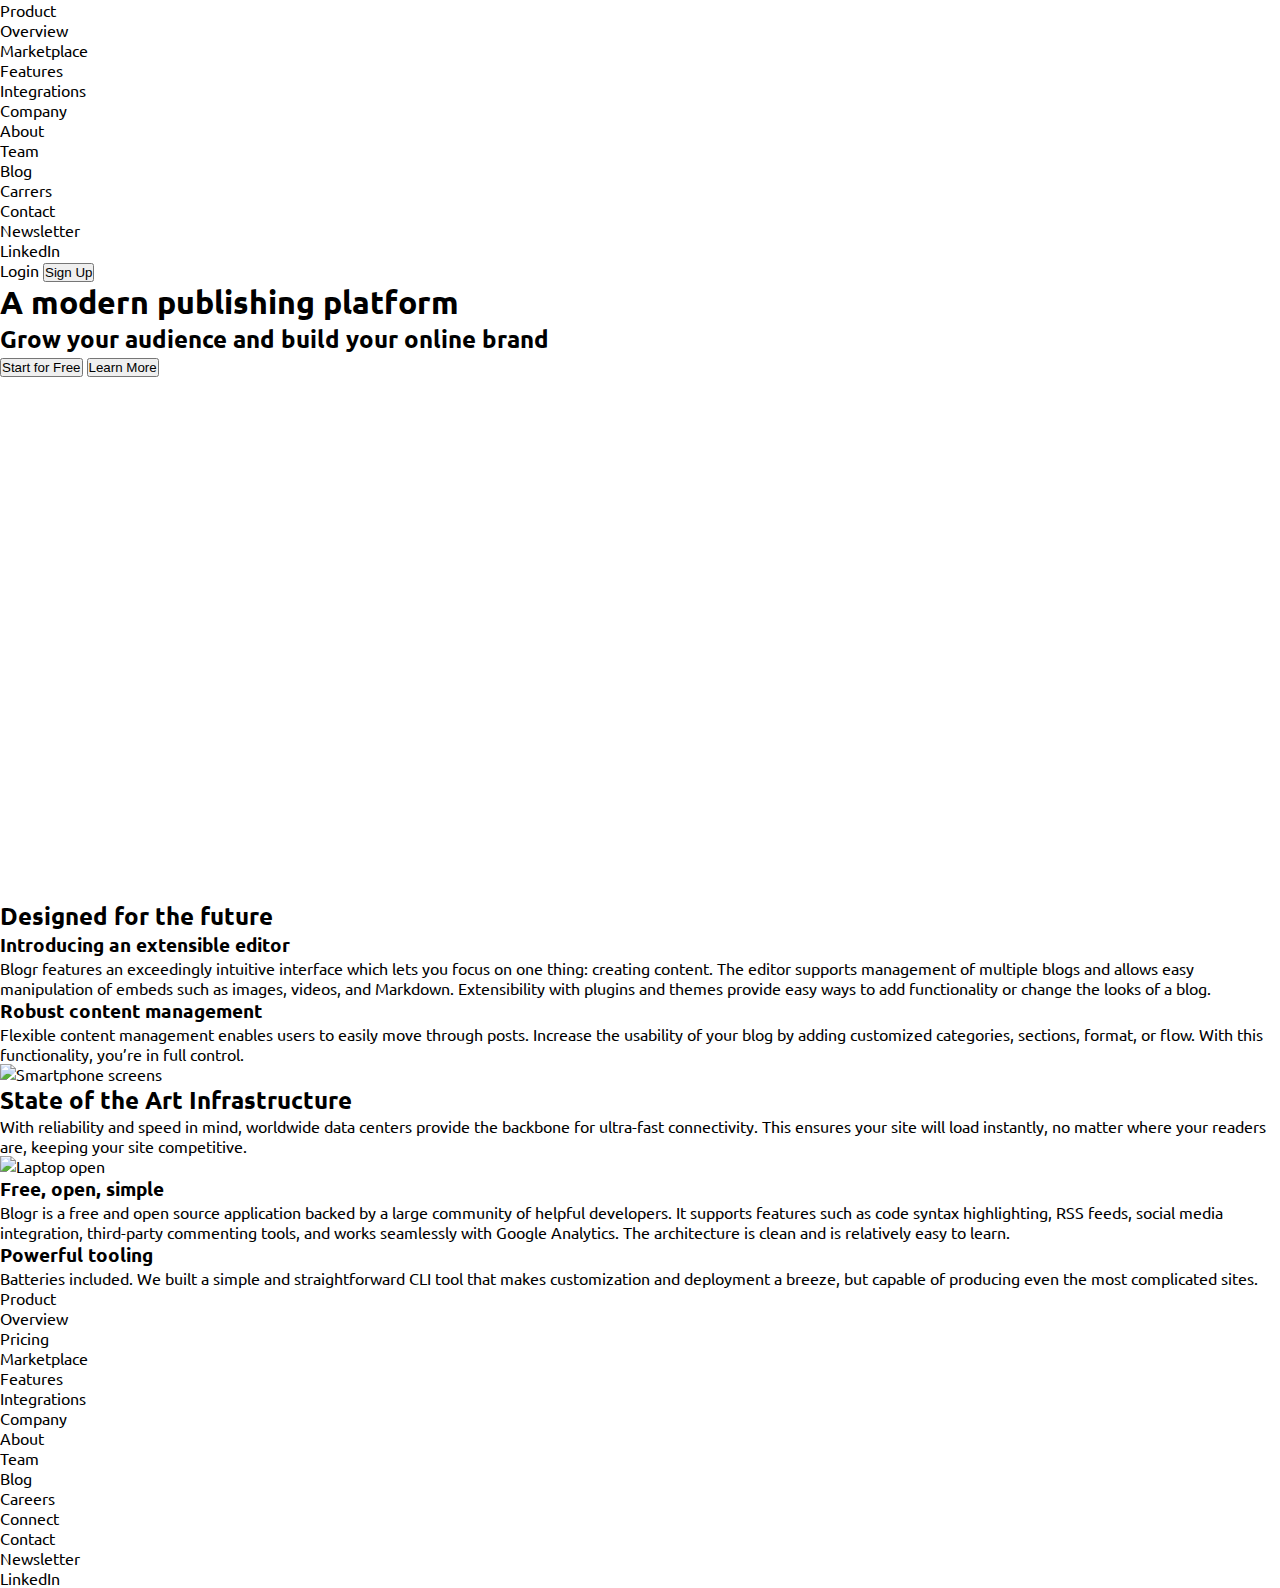
==== blogr-landing-page/v1/index.html @ 5bdd3d71 "some more added" ====
<!DOCTYPE html>
<html lang="en">
	<head>
		<meta charset="UTF-8" />
		<meta http-equiv="X-UA-Compatible" content="IE=edge" />
		<meta name="viewport" content="width=device-width, initial-scale=1.0" />
		<link rel="stylesheet" href="style.css" />
		<title>Blogr LP</title>
		<style>
			@import url('https://fonts.googleapis.com/css2?family=Overpass:wght@300;600&family=Ubuntu:wght@400;500;700&display=swap');
		</style>
	</head>
	<body>
		<section class="section-hero">
			<nav class="nav-top-of-site">
				<ul>
					Product
					<li>Overview</li>
					<li>Marketplace</li>
					<li>Features</li>
					<li>Integrations</li>
				</ul>
				<ul>
					Company
					<li>About</li>
					<li>Team</li>
					<li>Blog</li>
					<li>Carrers</li>
				</ul>
				<ul>
					<li>Contact</li>
					<li>Newsletter</li>
					<li>LinkedIn</li>
				</ul>
				<span>Login </span>
				<button>Sign Up</button>
			</nav>

			<h1>A modern publishing platform</h1>
			<h2>Grow your audience and build your online brand</h2>
			<button>Start for Free</button>
			<button>Learn More</button>
		</section>
		<section>
			<h2>Designed for the future</h2>
			<h3>Introducing an extensible editor</h3>
			<p>
				Blogr features an exceedingly intuitive interface which lets you focus
				on one thing: creating content. The editor supports management of
				multiple blogs and allows easy manipulation of embeds such as images,
				videos, and Markdown. Extensibility with plugins and themes provide easy
				ways to add functionality or change the looks of a blog.
			</p>

			<h3>Robust content management</h3>
			<p>
				Flexible content management enables users to easily move through posts.
				Increase the usability of your blog by adding customized categories,
				sections, format, or flow. With this functionality, you’re in full
				control.
			</p>
		</section>
		<section>
			<img src="#" alt="Smartphone screens" />
			<h2>State of the Art Infrastructure</h2>
			<p>
				With reliability and speed in mind, worldwide data centers provide the
				backbone for ultra-fast connectivity. This ensures your site will load
				instantly, no matter where your readers are, keeping your site
				competitive.
			</p>
		</section>

		<section>
			<img src="#" alt="Laptop open" />
			<h3>Free, open, simple</h3>
			<p>
				Blogr is a free and open source application backed by a large community
				of helpful developers. It supports features such as code syntax
				highlighting, RSS feeds, social media integration, third-party
				commenting tools, and works seamlessly with Google Analytics. The
				architecture is clean and is relatively easy to learn.
			</p>
			<h3>Powerful tooling</h3>
			<p>
				Batteries included. We built a simple and straightforward CLI tool that
				makes customization and deployment a breeze, but capable of producing
				even the most complicated sites.
			</p>
		</section>
		<footer>
			<ul>
				Product
				<li>Overview</li>
				<li>Pricing</li>
				<li>Marketplace</li>
				<li>Features</li>
				<li>Integrations</li>
			</ul>
			<ul>
				Company
				<li>About</li>
				<li>Team</li>
				<li>Blog</li>
				<li>Careers</li>
			</ul>
			<ul>
				Connect
				<li>Contact</li>
				<li>Newsletter</li>
				<li>LinkedIn</li>
			</ul>
		</footer>
	</body>
</html>
---- blogr-landing-page/v1/style.css ----
:root {
	/* ===
    colors 
    === */
	/* CTA text */
	--light-red: hsl(356, 100%, 66%);
	/* CTA hover bg */
	--very-light-red: hsl(355, 100%, 74%);
	/* headings */
	--very-dark-blue: hsl(208, 49%, 24%);

	/* text */
	--white: hsl(0, 0%, 100%);
	/* footer text */
	--grayish-blue: hsl(240, 2%, 79%);
	/* body copy */
	--very-dark-grayish-blue: hsl(207, 13%, 34%);
	/* footer bg */
	--very-dark-blue: hsl(240, 10%, 16%);

	/* ===
    gradient 
    === */
	/* bg gradient - intro/cta mobile nav */
	--bg-grad-mobile-nav-very-light-red: hsl(13, 100%, 72%);
	--bg-grad-mobile-nav-light-red: hsl(353, 100%, 62%);
	/* bg gradient - body */
	--bg-grad-very-dark-blue: hsl(237, 17%, 21%);
	--bg-grad-very-dark-desaturated-blue: hsl(237, 23%, 32%);
}

* {
	margin: 0;
	padding: 0;
	box-sizing: border-box;
}

html,
body {
	font-size: 16px;
	font-family: 'Ubuntu', sans-serif;
}

/* ====
sections
==== */
.section-hero {
	height: 100vh;
}

/* ====
navigation
==== */
.nav-top-of-site {
}
.nav-top-of-site ul {
}
.nav-top-of-site li {
	list-style: none;
}

/* 
- Mobile: 375px
- Desktop: 1440px

### Fonts

- Family: [Overpass](https://fonts.google.com/specimen/Overpass?preview.text_type=custom)
- Weights: 300, 600

- Family: [Ubuntu](https://fonts.google.com/specimen/Ubuntu?preview.text_type=custom)
- Weights: 400, 500, 700
*/
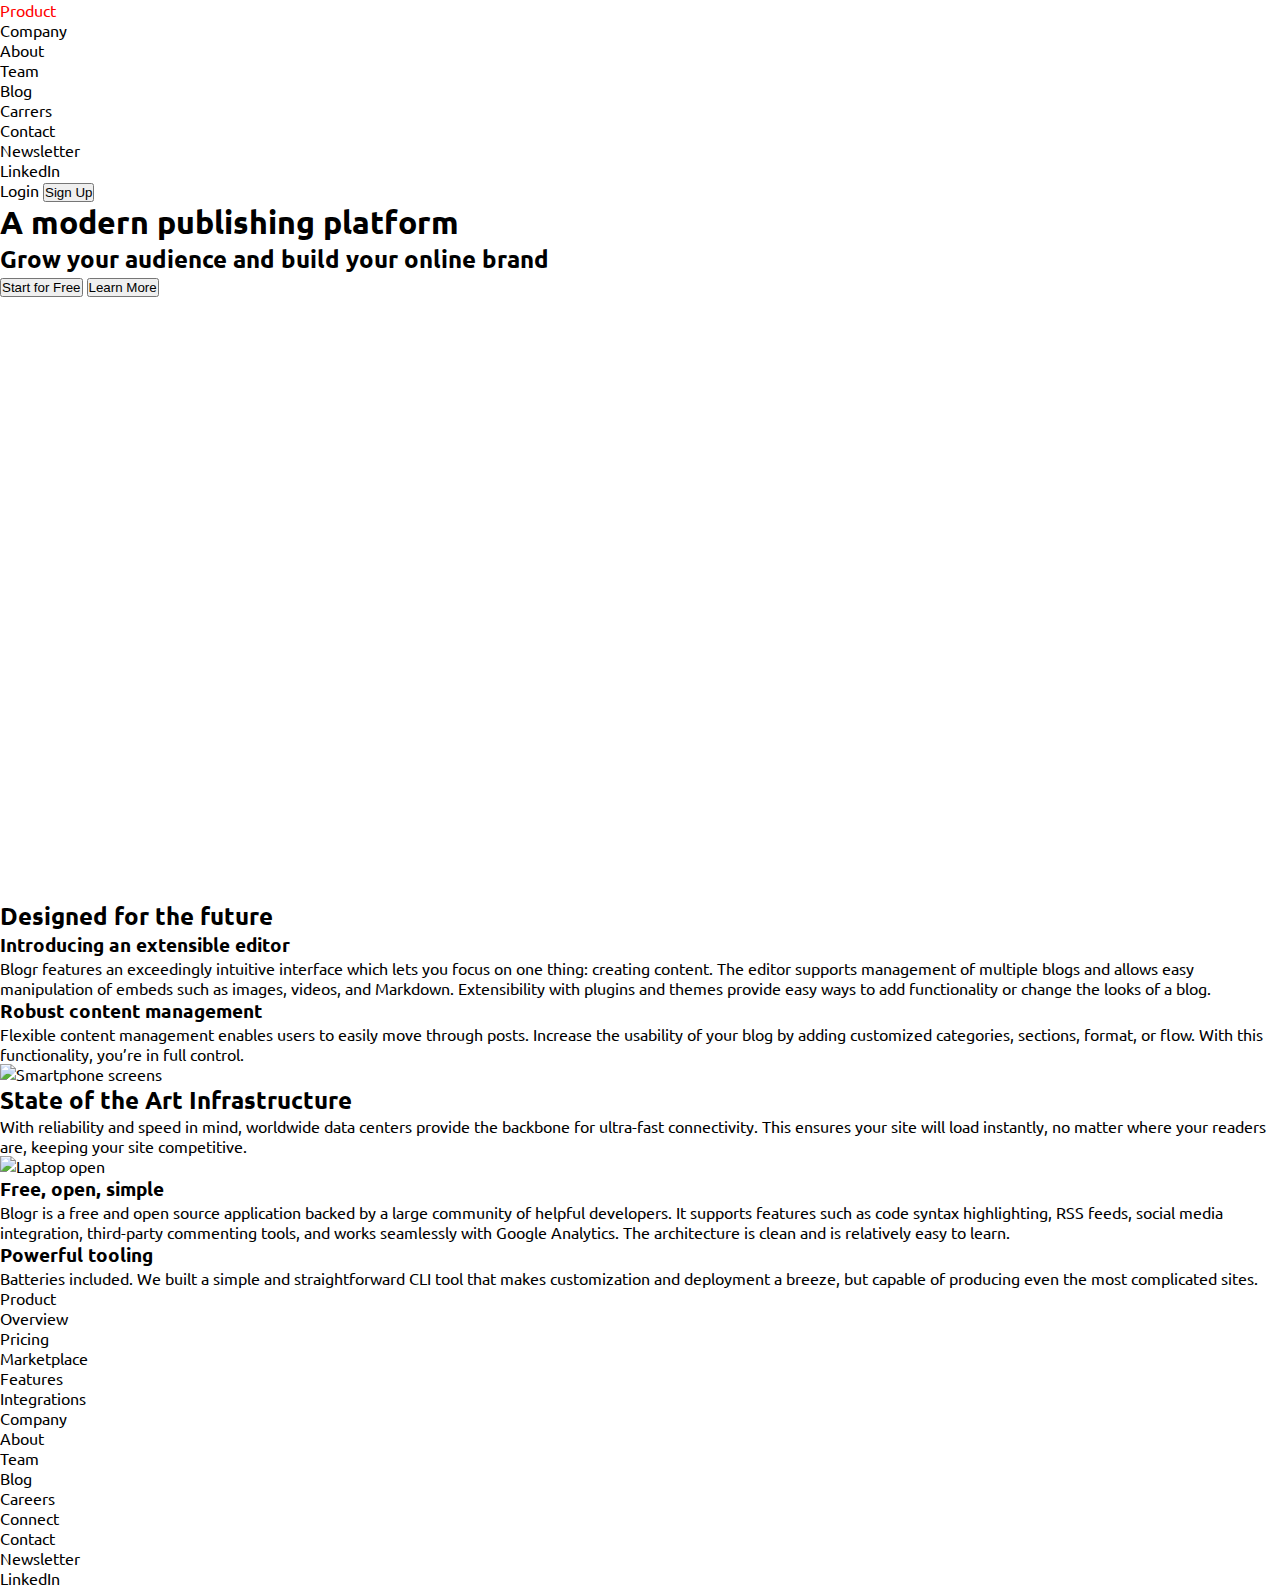
==== commit 0747f933: "stying" ====
--- a/blogr-landing-page/v1/index.html
+++ b/blogr-landing-page/v1/index.html
@@ -13,13 +13,33 @@
 	<body>
 		<section class="section-hero">
 			<nav class="nav-top-of-site">
-				<ul>
-					Product
+				<ul tabindex="0">
+					<li>
+						<input id="navProdMain" type="radio" name="item" checked="true" />
+						<label for="navProdMain">Product</label>
+					</li>
+					<li>
+						<input id="navProditem1" type="radio" name="item" />
+						<label for="navProditem1">Overview</label>
+					</li>
+					<li>
+						<input id="navProditem2" type="radio" name="item" />
+						<label for="navProditem2">Marketplace</label>
+					</li>
+					<li>
+						<input id="navProditem3" type="radio" name="item" />
+						<label for="navProditem3">Features</label>
+					</li>
+					<li>
+						<input id="navProditem4" type="radio" name="item" />
+						<label for="navProditem4">Integrations</label>
+					</li>
+				</ul>
+				<!-- Product
 					<li>Overview</li>
 					<li>Marketplace</li>
 					<li>Features</li>
-					<li>Integrations</li>
-				</ul>
+					<li>Integrations</li> -->
 				<ul>
 					Company
 					<li>About</li>
--- a/blogr-landing-page/v1/style.css
+++ b/blogr-landing-page/v1/style.css
@@ -51,6 +51,22 @@
 /* ====
 navigation
 ==== */
+ul,
+li {
+	list-style: none;
+}
+li input {
+	display: none;
+}
+ul:not(:focus) input:not(:checked),
+ul:not(:focus) input:not(:checked) + label {
+	display: none;
+}
+
+input:checked + label {
+	color: red;
+}
+
 .nav-top-of-site {
 }
 .nav-top-of-site ul {
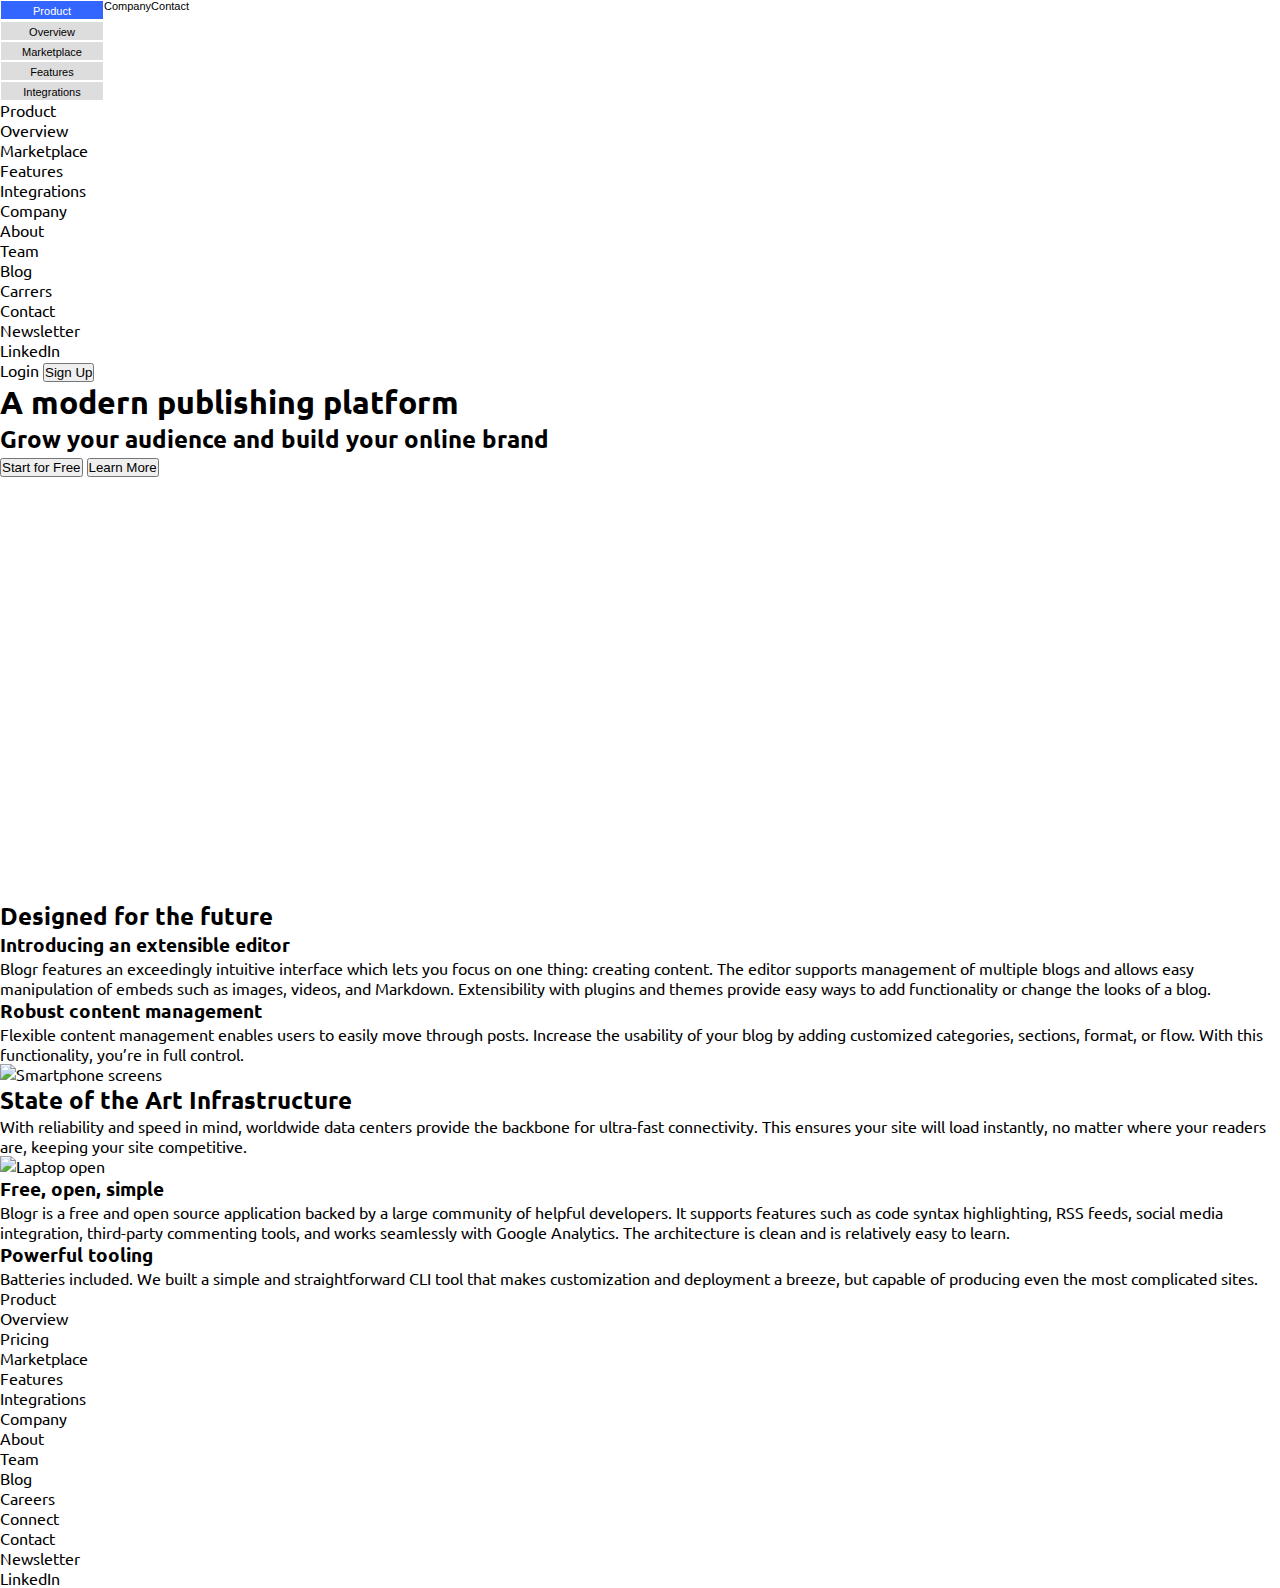
==== commit 8d0aa9e1: "dropdown css added" ====
--- a/blogr-landing-page/v1/index.html
+++ b/blogr-landing-page/v1/index.html
@@ -13,33 +13,34 @@
 	<body>
 		<section class="section-hero">
 			<nav class="nav-top-of-site">
-				<ul tabindex="0">
-					<li>
-						<input id="navProdMain" type="radio" name="item" checked="true" />
-						<label for="navProdMain">Product</label>
-					</li>
-					<li>
-						<input id="navProditem1" type="radio" name="item" />
-						<label for="navProditem1">Overview</label>
-					</li>
-					<li>
-						<input id="navProditem2" type="radio" name="item" />
-						<label for="navProditem2">Marketplace</label>
-					</li>
-					<li>
-						<input id="navProditem3" type="radio" name="item" />
-						<label for="navProditem3">Features</label>
-					</li>
-					<li>
-						<input id="navProditem4" type="radio" name="item" />
-						<label for="navProditem4">Integrations</label>
-					</li>
-				</ul>
-				<!-- Product
-					<li>Overview</li>
-					<li>Marketplace</li>
-					<li>Features</li>
-					<li>Integrations</li> -->
+				<div class="menu">
+					<ul>
+						<li>
+							<a href="#" class="hide">Product</a>
+							<ul>
+								<li>
+									<a href="#">Overview</a>
+								</li>
+								<li>
+									<a href="#">Marketplace</a>
+								</li>
+								<li>
+									<a href="#">Features</a>
+								</li>
+								<li>
+									<a href="#">Integrations</a>
+								</li>
+							</ul>
+						</li>
+						<li>Company</li>
+						<li>Contact</li>
+					</ul>
+				</div>
+				Product
+				<li>Overview</li>
+				<li>Marketplace</li>
+				<li>Features</li>
+				<li>Integrations</li>
 				<ul>
 					Company
 					<li>About</li>
--- a/blogr-landing-page/v1/style.css
+++ b/blogr-landing-page/v1/style.css
@@ -51,28 +51,112 @@
 /* ====
 navigation
 ==== */
-ul,
-li {
+
+/* 
+.menu ul {
 	list-style: none;
+	float: left;
+	position: relative;
 }
-li input {
-	display: none;
+.menu ul li a,
+.menu ul li a:visited {
+	font-size: 20px;
+	height: 25px;
+	display: block;
+	text-decoration: none;
+	color: #000;
+	width: 104px;
+	text-align: center;
+	border: 1px solid #fff;
+	background: #710069;
+	overflow: hidden;
 }
-ul:not(:focus) input:not(:checked),
-ul:not(:focus) input:not(:checked) + label {
+.menu ul li ul {
 	display: none;
 }
 
-input:checked + label {
-	color: red;
+.menu ul li {
+	float: left;
+	position: relative;
+} */
+
+/* common styling */
+.menu {
+	font-family: arial, sans-serif;
+	width: 750px;
+	height: 100px;
+	position: relative;
+	font-size: 11px;
+	z-index: 100;
+}
+.menu ul li a,
+.menu ul li a:visited {
+	display: block;
+	text-decoration: none;
+	color: #000;
+	width: 104px;
+	height: 20px;
+	text-align: center;
+	color: #fff;
+	border: 1px solid #fff;
+	background: #710069;
+	line-height: 20px;
+	font-size: 11px;
+	overflow: hidden;
+}
+.menu ul {
+	padding: 0;
+	margin: 0;
+	list-style: none;
+}
+.menu ul li {
+	float: left;
+	position: relative;
+}
+.menu ul li ul {
+	display: none;
 }
 
-.nav-top-of-site {
+/* specific to non IE browsers */
+.menu ul li:hover a {
+	color: #fff;
+	background: #36f;
 }
-.nav-top-of-site ul {
+.menu ul li:hover ul {
+	display: block;
+	position: absolute;
+	top: 21px;
+	left: 0;
+	width: 105px;
 }
-.nav-top-of-site li {
-	list-style: none;
+.menu ul li:hover ul li a.hide {
+	background: #6a3;
+	color: #fff;
+}
+.menu ul li:hover ul li:hover a.hide {
+	background: #6fc;
+	color: #000;
+}
+.menu ul li:hover ul li ul {
+	display: none;
+}
+.menu ul li:hover ul li a {
+	display: block;
+	background: #ddd;
+	color: #000;
+}
+.menu ul li:hover ul li a:hover {
+	background: #6fc;
+	color: #000;
+}
+.menu ul li:hover ul li:hover ul {
+	display: block;
+	position: absolute;
+	left: 105px;
+	top: 0;
+}
+.menu ul li:hover ul li:hover ul.left {
+	left: -105px;
 }
 
 /* 
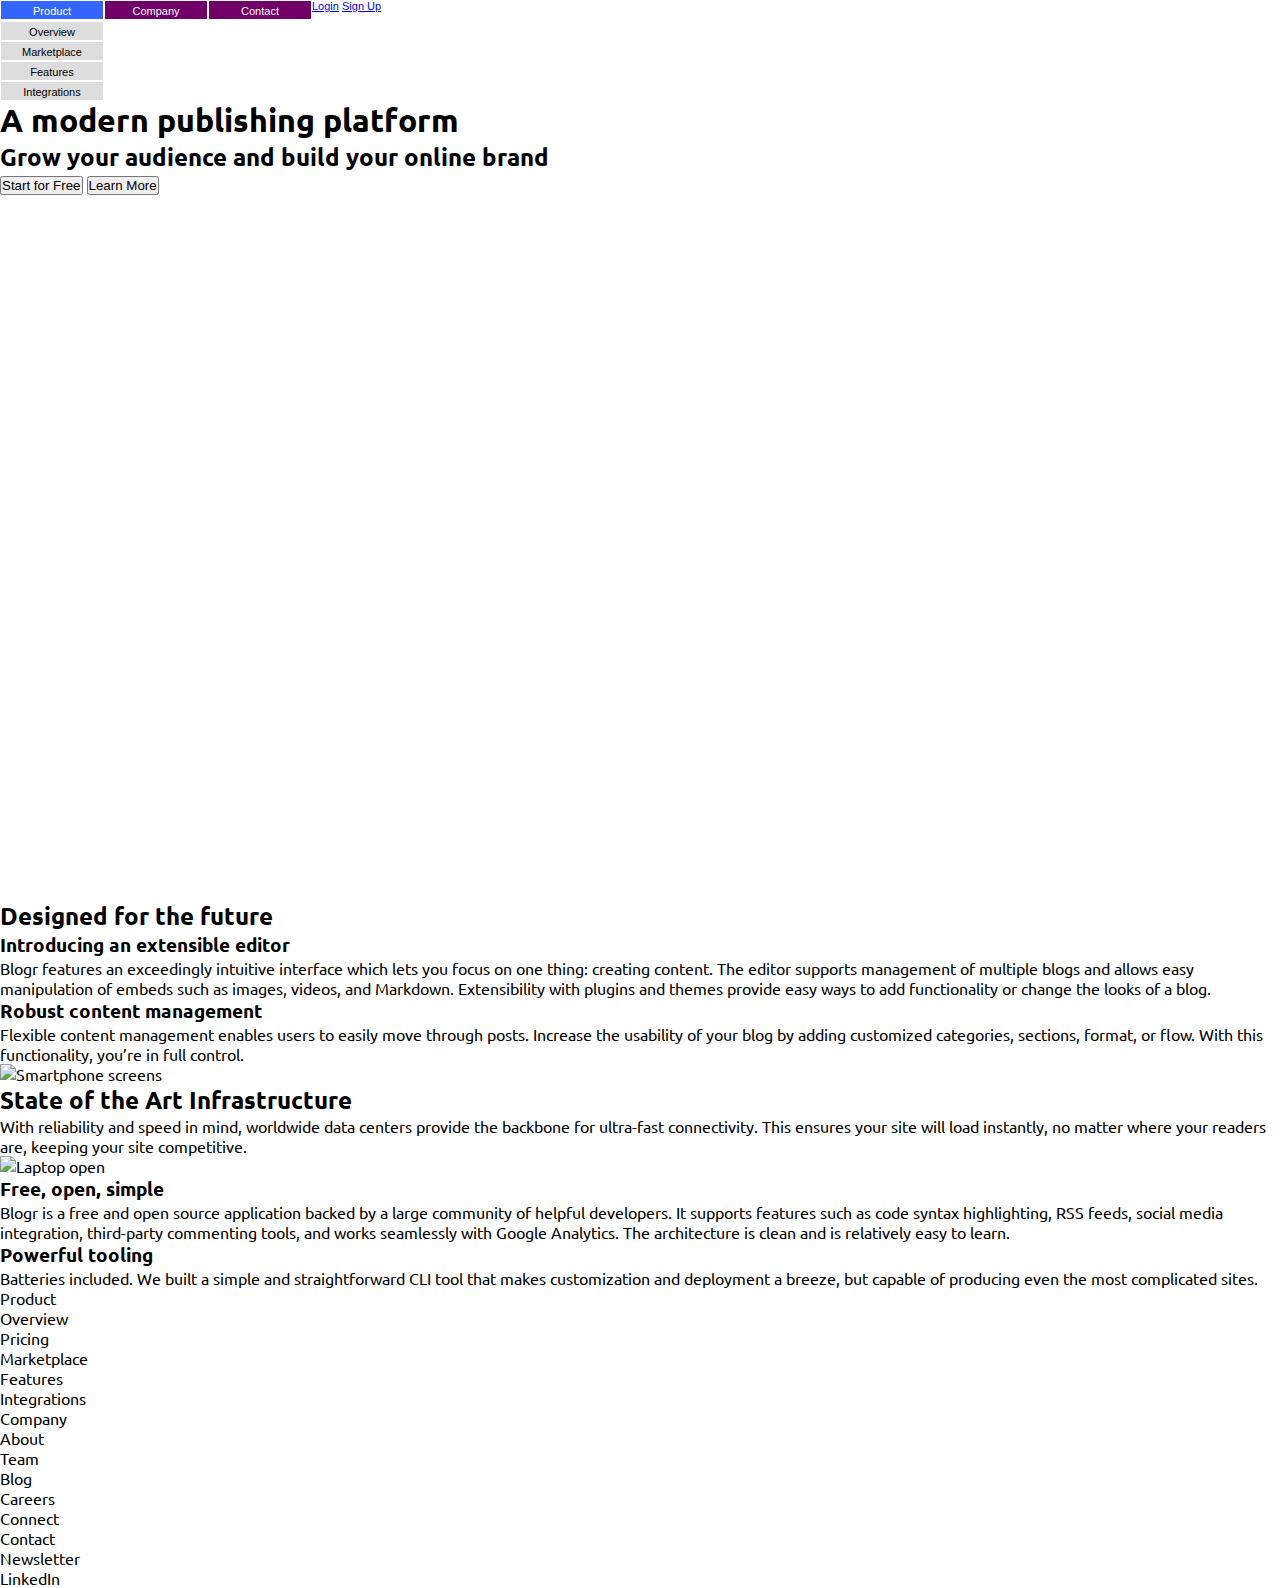
==== commit 62bbdc32: "udpated navigation" ====
--- a/blogr-landing-page/v1/index.html
+++ b/blogr-landing-page/v1/index.html
@@ -12,7 +12,7 @@
 	</head>
 	<body>
 		<section class="section-hero">
-			<nav class="nav-top-of-site">
+			<nav class="nav">
 				<div class="menu">
 					<ul>
 						<li>
@@ -32,29 +32,40 @@
 								</li>
 							</ul>
 						</li>
-						<li>Company</li>
-						<li>Contact</li>
+						<li>
+							<a href="#" class="hide">Company</a>
+							<ul>
+								<li>
+									<a href="#">About</a>
+								</li>
+								<li>
+									<a href="#">Team</a>
+								</li>
+								<li>
+									<a href="#">Blog</a>
+								</li>
+								<li>
+									<a href="#">Carrers</a>
+								</li>
+							</ul>
+						</li>
+						<li>
+							<a href="#" class="hide">Contact</a>
+							<ul>
+								<li>
+									<a href="#">Newsletter</a>
+								</li>
+								<li>
+									<a href="#">LinkedIn</a>
+								</li>
+							</ul>
+						</li>
 					</ul>
+					<div class="menu-right">
+						<a href="#">Login</a>
+						<a href="#">Sign Up</a>
+					</div>
 				</div>
-				Product
-				<li>Overview</li>
-				<li>Marketplace</li>
-				<li>Features</li>
-				<li>Integrations</li>
-				<ul>
-					Company
-					<li>About</li>
-					<li>Team</li>
-					<li>Blog</li>
-					<li>Carrers</li>
-				</ul>
-				<ul>
-					<li>Contact</li>
-					<li>Newsletter</li>
-					<li>LinkedIn</li>
-				</ul>
-				<span>Login </span>
-				<button>Sign Up</button>
 			</nav>
 
 			<h1>A modern publishing platform</h1>
--- a/blogr-landing-page/v1/style.css
+++ b/blogr-landing-page/v1/style.css
@@ -118,6 +118,9 @@
 }
 
 /* specific to non IE browsers */
+.menu {
+	display: flex;
+}
 .menu ul li:hover a {
 	color: #fff;
 	background: #36f;
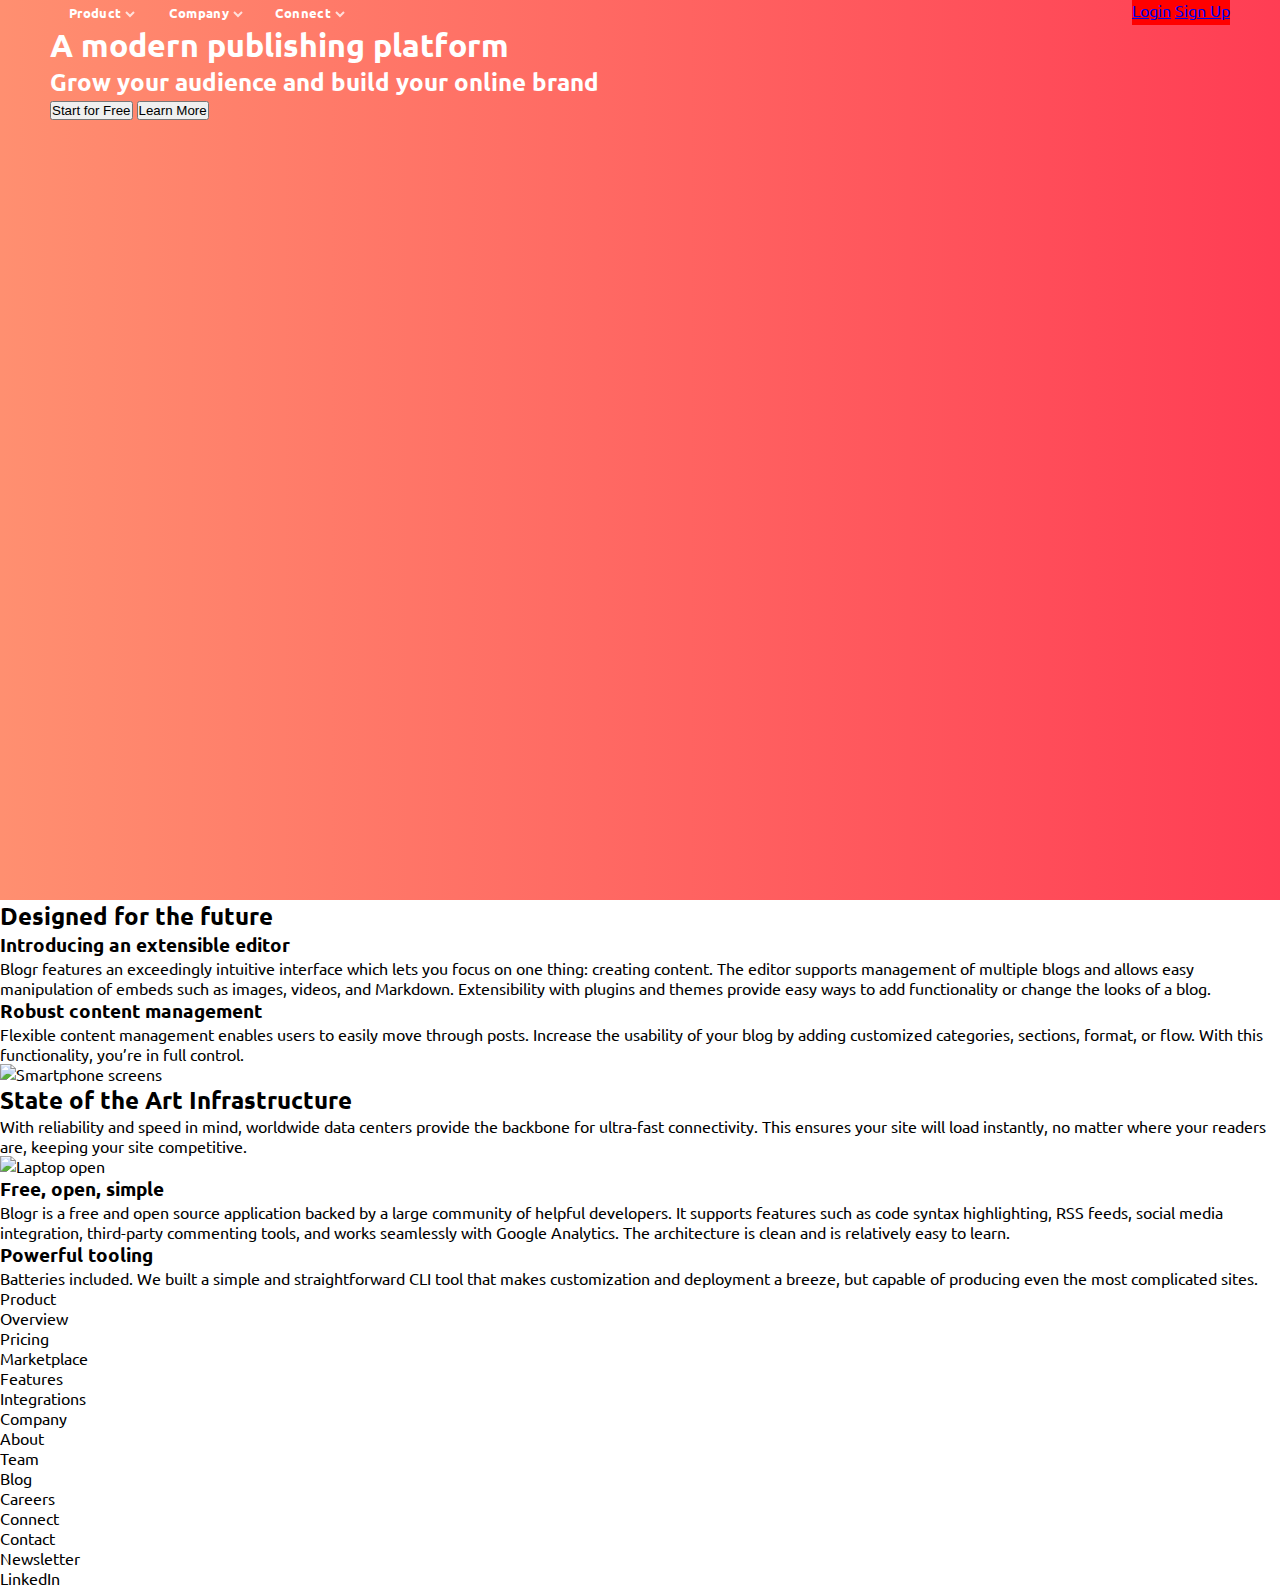
==== commit a345d76c: "style update" ====
--- a/blogr-landing-page/v1/index.html
+++ b/blogr-landing-page/v1/index.html
@@ -12,66 +12,75 @@
 	</head>
 	<body>
 		<section class="section-hero">
-			<nav class="nav">
-				<div class="menu">
-					<ul>
-						<li>
-							<a href="#" class="hide">Product</a>
-							<ul>
-								<li>
-									<a href="#">Overview</a>
-								</li>
-								<li>
-									<a href="#">Marketplace</a>
-								</li>
-								<li>
-									<a href="#">Features</a>
-								</li>
-								<li>
-									<a href="#">Integrations</a>
-								</li>
-							</ul>
-						</li>
-						<li>
-							<a href="#" class="hide">Company</a>
-							<ul>
-								<li>
-									<a href="#">About</a>
-								</li>
-								<li>
-									<a href="#">Team</a>
-								</li>
-								<li>
-									<a href="#">Blog</a>
-								</li>
-								<li>
-									<a href="#">Carrers</a>
-								</li>
-							</ul>
-						</li>
-						<li>
-							<a href="#" class="hide">Contact</a>
-							<ul>
-								<li>
-									<a href="#">Newsletter</a>
-								</li>
-								<li>
-									<a href="#">LinkedIn</a>
-								</li>
-							</ul>
-						</li>
-					</ul>
-					<div class="menu-right">
-						<a href="#">Login</a>
-						<a href="#">Sign Up</a>
+			<div class="container">
+				<nav class="nav">
+					<div class="menu">
+						<ul>
+							<li>
+								<a href="#" class="hide"
+									>Product <img src="images/icon-arrow-light.svg" alt=""
+								/></a>
+
+								<ul>
+									<li>
+										<a href="#">Overview</a>
+									</li>
+									<li>
+										<a href="#">Marketplace</a>
+									</li>
+									<li>
+										<a href="#">Features</a>
+									</li>
+									<li>
+										<a href="#">Integrations</a>
+									</li>
+								</ul>
+							</li>
+							<li>
+								<a href="#" class="hide"
+									>Company <img src="images/icon-arrow-light.svg" alt=""
+								/></a>
+								<ul>
+									<li>
+										<a href="#">About</a>
+									</li>
+									<li>
+										<a href="#">Team</a>
+									</li>
+									<li>
+										<a href="#">Blog</a>
+									</li>
+									<li>
+										<a href="#">Carrers</a>
+									</li>
+								</ul>
+							</li>
+							<li>
+								<a href="#" class="hide"
+									>Connect <img src="images/icon-arrow-light.svg" alt=""
+								/></a>
+								<ul>
+									<li>
+										<a href="#">Newsletter</a>
+									</li>
+									<li>
+										<a href="#">LinkedIn</a>
+									</li>
+								</ul>
+							</li>
+						</ul>
+						<div class="menu-right">
+							<a href="#">Login</a>
+							<a href="#">Sign Up</a>
+						</div>
 					</div>
-				</div>
-			</nav>
+				</nav>
 
-			<h1>A modern publishing platform</h1>
-			<h2>Grow your audience and build your online brand</h2>
-			<button>Start for Free</button>
-			<button>Learn More</button>
+				<h1>A modern publishing platform</h1>
+				<h2>Grow your audience and build your online brand</h2>
+				<button>Start for Free</button>
+				<button>Learn More</button>
+			</div>
 		</section>
 		<section>
 			<h2>Designed for the future</h2>
--- a/blogr-landing-page/v1/style.css
+++ b/blogr-landing-page/v1/style.css
@@ -41,68 +41,60 @@
 	font-family: 'Ubuntu', sans-serif;
 }
 
+.container {
+	width: 100vw;
+	min-height: 100vh;
+	padding: 0 50px;
+}
 /* ====
 sections
 ==== */
 .section-hero {
 	height: 100vh;
+	background: linear-gradient(
+		90deg,
+		var(--bg-grad-mobile-nav-very-light-red),
+		var(--bg-grad-mobile-nav-light-red)
+	);
+	color: var(--white);
 }
 
 /* ====
 navigation
 ==== */
+/* common styling */
+.menu-right {
+	background-color: red;
+}
 
-/* 
-.menu ul {
-	list-style: none;
-	float: left;
+.menu {
+	display: flex;
 	position: relative;
+	width: 100%;
+	z-index: 1;
+	justify-content: space-between;
+	transition: all 0.3s ease;
 }
 .menu ul li a,
 .menu ul li a:visited {
-	font-size: 20px;
+	text-decoration: none;
+	font-size: 0.8rem;
+	font-weight: 700;
+	text-align: center;
+	line-height: 25px;
+	letter-spacing: 0.4px;
+	color: #fff;
+
+	width: 104px;
 	height: 25px;
 	display: block;
-	text-decoration: none;
-	color: #000;
-	width: 104px;
-	text-align: center;
-	border: 1px solid #fff;
-	background: #710069;
+	background: transparent;
 	overflow: hidden;
 }
-.menu ul li ul {
-	display: none;
-}
 
-.menu ul li {
-	float: left;
-	position: relative;
-} */
-
-/* common styling */
-.menu {
-	font-family: arial, sans-serif;
-	width: 750px;
-	height: 100px;
-	position: relative;
-	font-size: 11px;
-	z-index: 100;
-}
-.menu ul li a,
-.menu ul li a:visited {
-	display: block;
-	text-decoration: none;
-	color: #000;
-	width: 104px;
-	height: 20px;
-	text-align: center;
+.menu ul li:hover a {
 	color: #fff;
-	border: 1px solid #fff;
-	background: #710069;
-	line-height: 20px;
-	font-size: 11px;
-	overflow: hidden;
+	background: #36f;
 }
 .menu ul {
 	padding: 0;
@@ -116,15 +108,6 @@
 .menu ul li ul {
 	display: none;
 }
-
-/* specific to non IE browsers */
-.menu {
-	display: flex;
-}
-.menu ul li:hover a {
-	color: #fff;
-	background: #36f;
-}
 .menu ul li:hover ul {
 	display: block;
 	position: absolute;
@@ -132,6 +115,9 @@
 	left: 0;
 	width: 105px;
 }
+
+/* specific to non IE browsers */
+
 .menu ul li:hover ul li a.hide {
 	background: #6a3;
 	color: #fff;
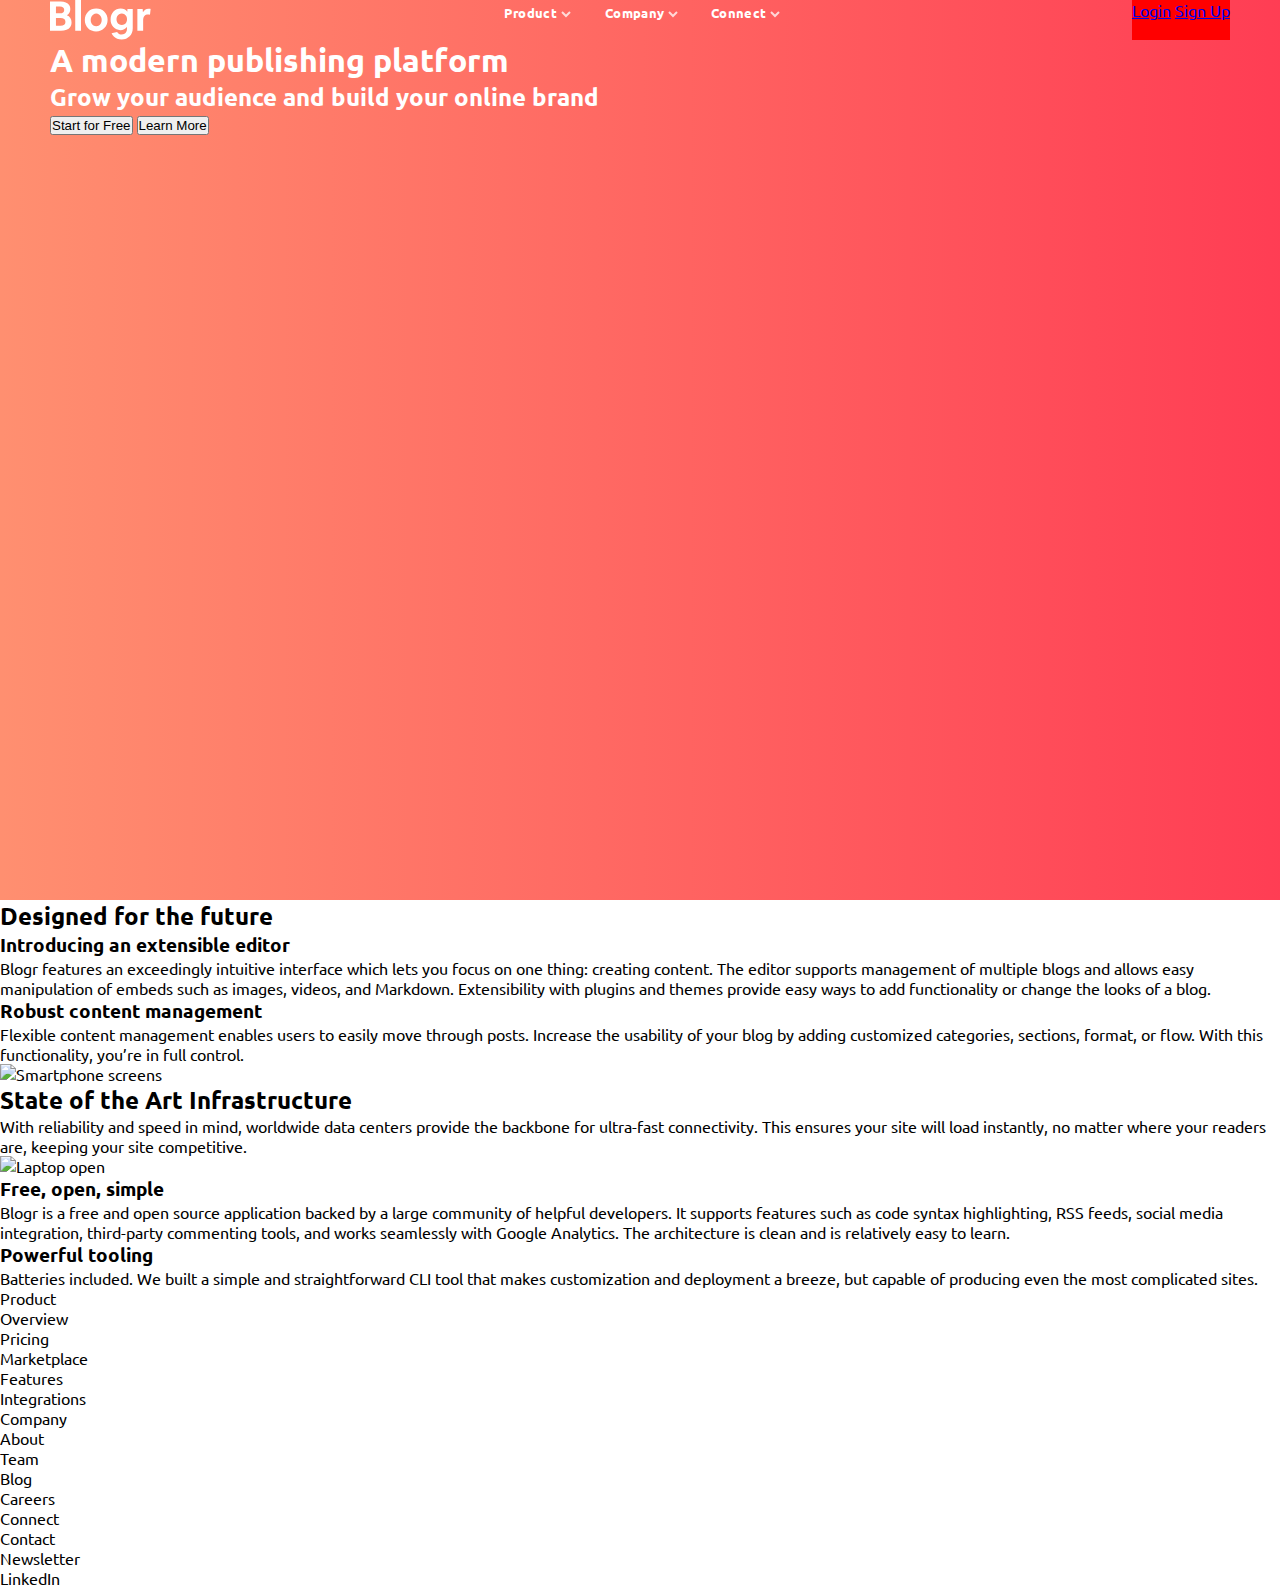
==== commit 86f466b0: "logo added" ====
--- a/blogr-landing-page/v1/index.html
+++ b/blogr-landing-page/v1/index.html
@@ -15,6 +15,7 @@
 			<div class="container">
 				<nav class="nav">
 					<div class="menu">
+						<img src="images/logo.svg" alt="" />
 						<ul>
 							<li>
 								<a href="#" class="hide"
--- a/blogr-landing-page/v1/style.css
+++ b/blogr-landing-page/v1/style.css
@@ -94,7 +94,6 @@
 
 .menu ul li:hover a {
 	color: #fff;
-	background: #36f;
 }
 .menu ul {
 	padding: 0;
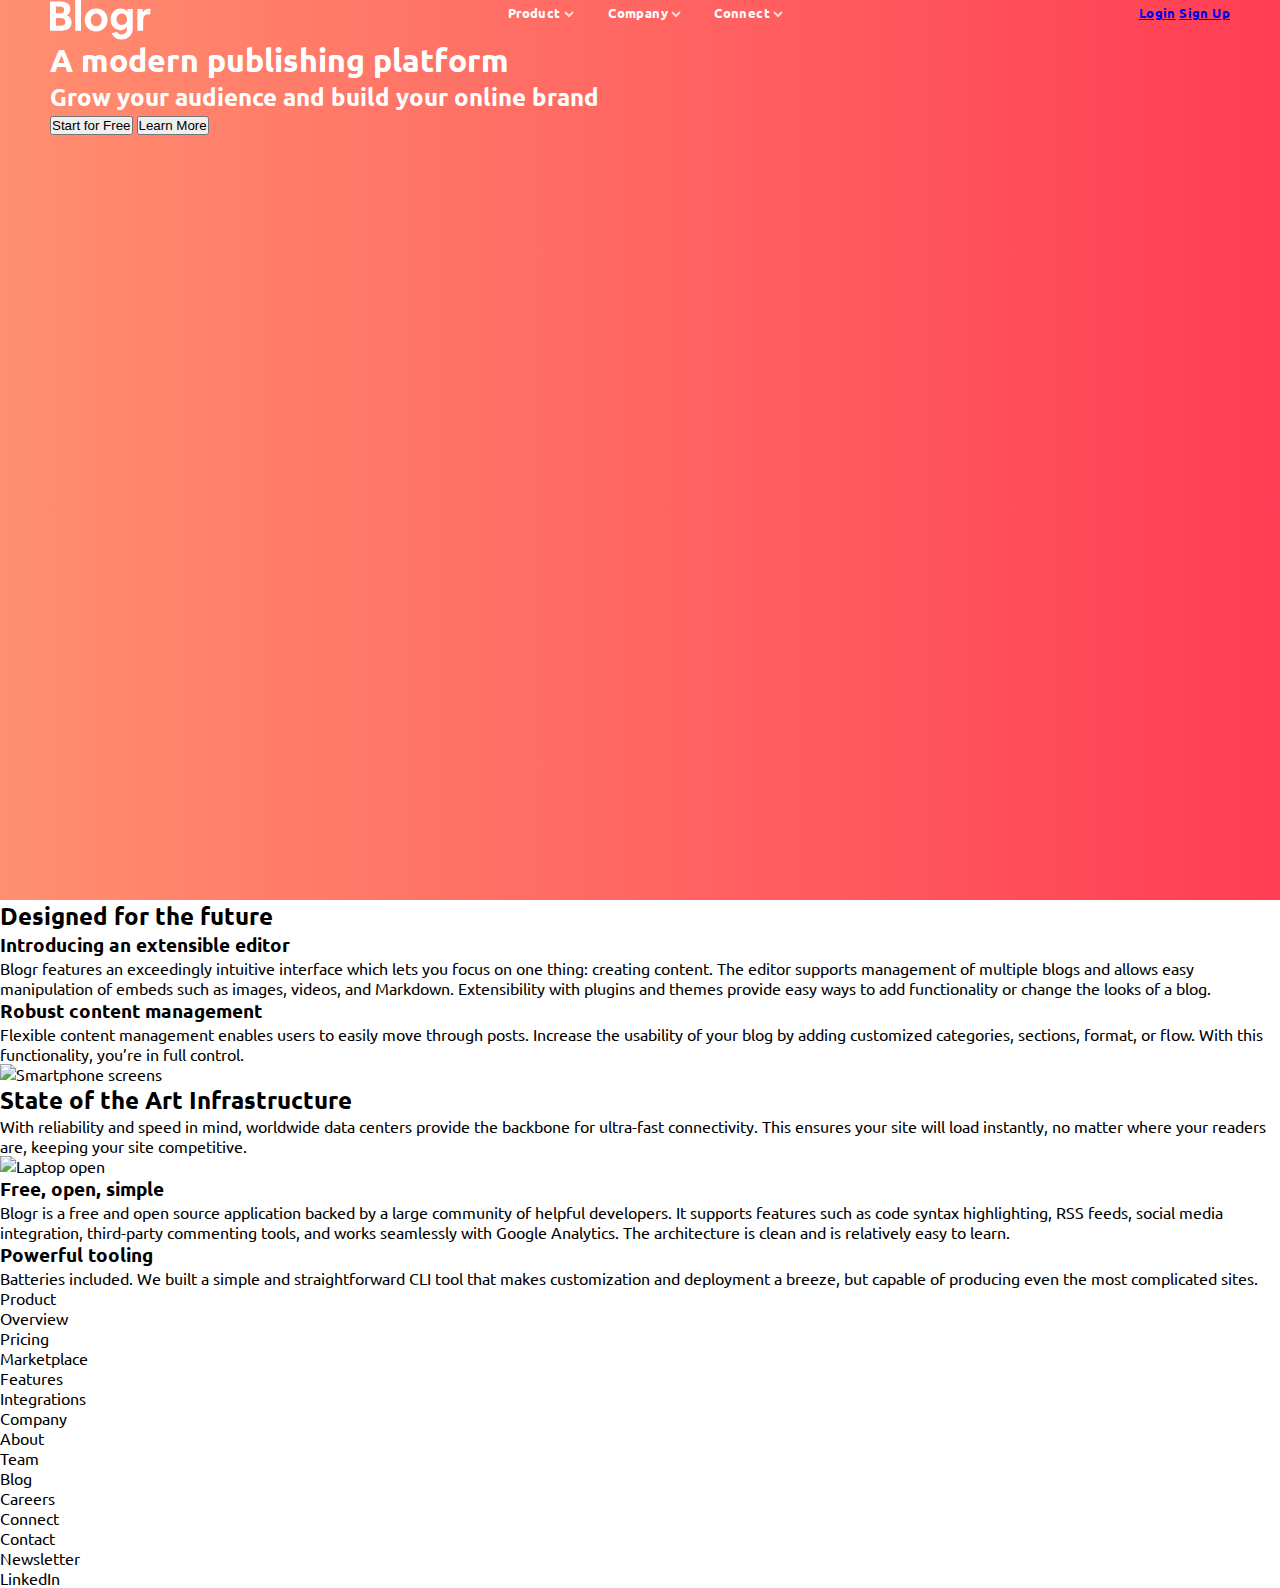
==== commit 727efa6a: "update" ====
--- a/blogr-landing-page/v1/index.html
+++ b/blogr-landing-page/v1/index.html
@@ -5,6 +5,7 @@
 		<meta http-equiv="X-UA-Compatible" content="IE=edge" />
 		<meta name="viewport" content="width=device-width, initial-scale=1.0" />
 		<link rel="stylesheet" href="style.css" />
+		<link rel="stylesheet" href="dropdown.css" />
 		<title>Blogr LP</title>
 		<style>
 			@import url('https://fonts.googleapis.com/css2?family=Overpass:wght@300;600&family=Ubuntu:wght@400;500;700&display=swap');
--- a/blogr-landing-page/v1/style.css
+++ b/blogr-landing-page/v1/style.css
@@ -59,94 +59,6 @@
 	color: var(--white);
 }
 
-/* ====
-navigation
-==== */
-/* common styling */
-.menu-right {
-	background-color: red;
-}
-
-.menu {
-	display: flex;
-	position: relative;
-	width: 100%;
-	z-index: 1;
-	justify-content: space-between;
-	transition: all 0.3s ease;
-}
-.menu ul li a,
-.menu ul li a:visited {
-	text-decoration: none;
-	font-size: 0.8rem;
-	font-weight: 700;
-	text-align: center;
-	line-height: 25px;
-	letter-spacing: 0.4px;
-	color: #fff;
-
-	width: 104px;
-	height: 25px;
-	display: block;
-	background: transparent;
-	overflow: hidden;
-}
-
-.menu ul li:hover a {
-	color: #fff;
-}
-.menu ul {
-	padding: 0;
-	margin: 0;
-	list-style: none;
-}
-.menu ul li {
-	float: left;
-	position: relative;
-}
-.menu ul li ul {
-	display: none;
-}
-.menu ul li:hover ul {
-	display: block;
-	position: absolute;
-	top: 21px;
-	left: 0;
-	width: 105px;
-}
-
-/* specific to non IE browsers */
-
-.menu ul li:hover ul li a.hide {
-	background: #6a3;
-	color: #fff;
-}
-.menu ul li:hover ul li:hover a.hide {
-	background: #6fc;
-	color: #000;
-}
-.menu ul li:hover ul li ul {
-	display: none;
-}
-.menu ul li:hover ul li a {
-	display: block;
-	background: #ddd;
-	color: #000;
-}
-.menu ul li:hover ul li a:hover {
-	background: #6fc;
-	color: #000;
-}
-.menu ul li:hover ul li:hover ul {
-	display: block;
-	position: absolute;
-	left: 105px;
-	top: 0;
-}
-.menu ul li:hover ul li:hover ul.left {
-	left: -105px;
-}
-
 /* 
 - Mobile: 375px
 - Desktop: 1440px
--- a/blogr-landing-page/v1/dropdown.css
+++ b/blogr-landing-page/v1/dropdown.css
@@ -0,0 +1,93 @@
+/* ====
+navigation
+==== */
+/* common styling */
+.menu-right {
+	text-decoration: none;
+	font-size: 0.8rem;
+	font-weight: 700;
+	text-align: center;
+	line-height: 25px;
+	letter-spacing: 0.4px;
+	color: #fff;
+}
+
+.menu {
+	display: flex;
+	position: relative;
+	width: 100%;
+	z-index: 1;
+	justify-content: space-between;
+	transition: all 0.3s ease;
+}
+.menu ul li a,
+.menu ul li a:visited {
+	text-decoration: none;
+	font-size: 0.8rem;
+	font-weight: 700;
+	text-align: center;
+	line-height: 25px;
+	letter-spacing: 0.4px;
+	color: #fff;
+
+	width: 104px;
+	height: 25px;
+	display: block;
+	background: transparent;
+	overflow: hidden;
+}
+
+.menu ul li:hover a {
+	color: #fff;
+}
+.menu ul {
+	padding: 0;
+	margin: 0;
+	list-style: none;
+}
+.menu ul li {
+	float: left;
+	position: relative;
+}
+.menu ul li ul {
+	display: none;
+}
+.menu ul li:hover ul {
+	display: block;
+	position: absolute;
+	top: 21px;
+	left: 0;
+	width: 105px;
+}
+
+/* specific to non IE browsers */
+
+.menu ul li:hover ul li a.hide {
+	background: #6a3;
+	color: #fff;
+}
+.menu ul li:hover ul li:hover a.hide {
+	background: #6fc;
+	color: #000;
+}
+.menu ul li:hover ul li ul {
+	display: none;
+}
+.menu ul li:hover ul li a {
+	display: block;
+	background: #ddd;
+	color: #000;
+}
+.menu ul li:hover ul li a:hover {
+	background: #6fc;
+	color: #000;
+}
+.menu ul li:hover ul li:hover ul {
+	display: block;
+	position: absolute;
+	left: 105px;
+	top: 0;
+}
+.menu ul li:hover ul li:hover ul.left {
+	left: -105px;
+}
